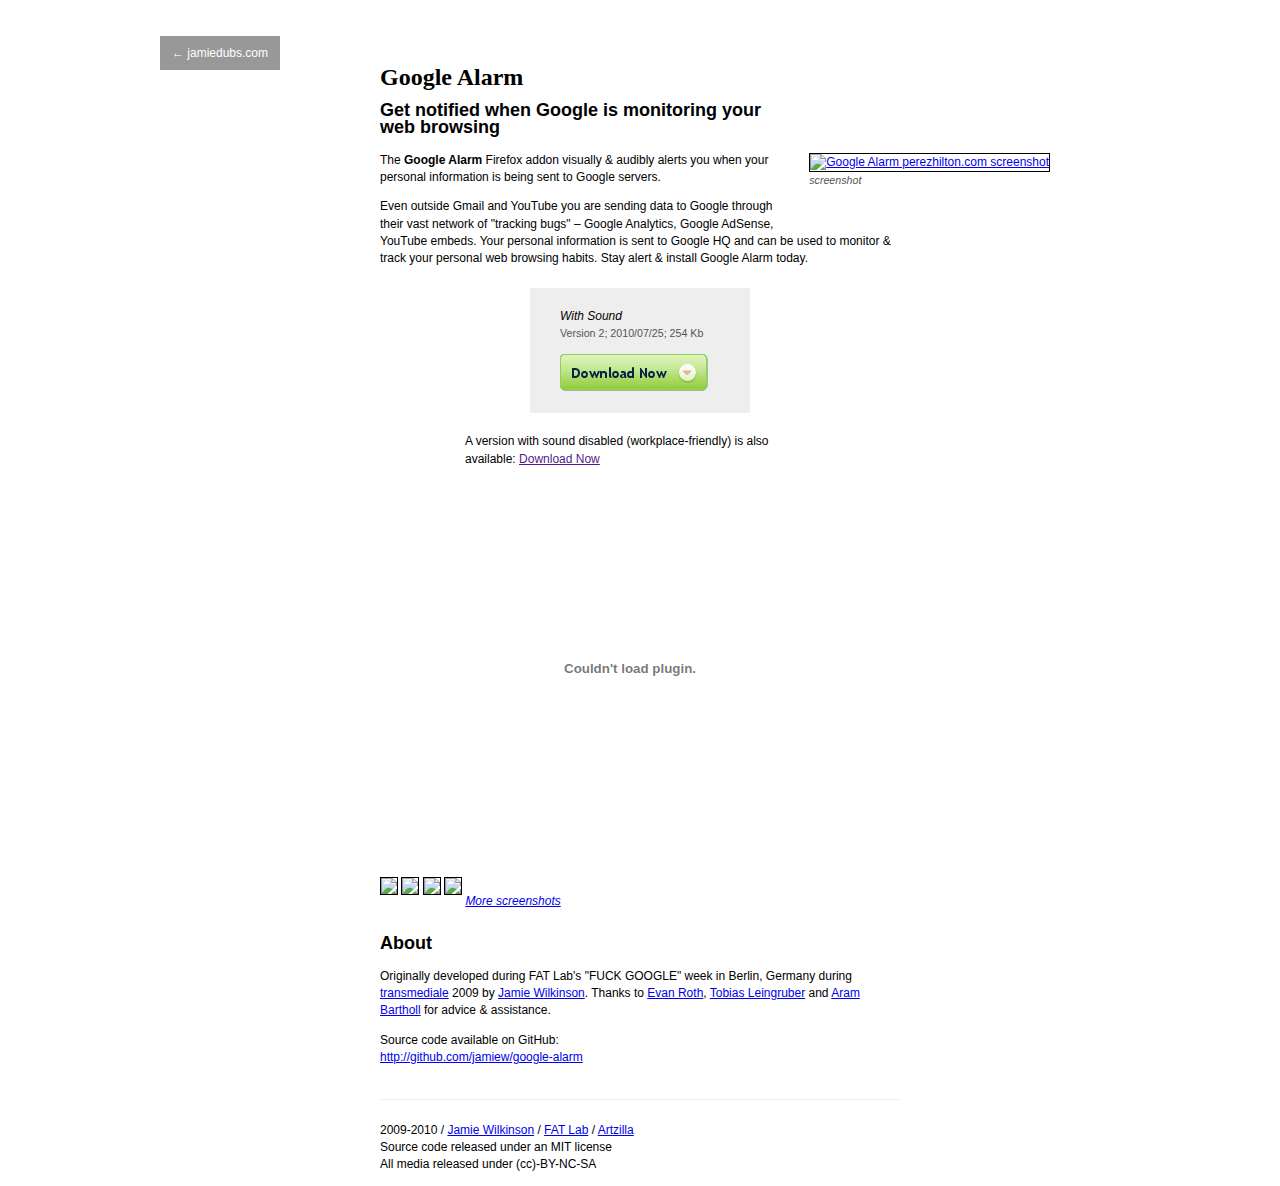
==== website/index.html @ bb17ca37 "add screenshots" ====
<!DOCTYPE html PUBLIC "-//W3C//DTD XHTML 1.0 Transitional//EN"
	"http://www.w3.org/TR/xhtml1/DTD/xhtml1-transitional.dtd">
<head>
	<title>Google Alarm - Firefox Add-on :: monitor Google monitoring you</title>
</head>

<body>

<link rel="stylesheet" href="projects.css" type="text/css" media="screen" charset="utf-8">

<div class="content">

  <div id="nav">
    <a href="http://jamiedubs.com">&larr; jamiedubs.com</a>
  </div>
  <br /><Br />
  <div style="float: right; padding: 0 0 30px 30px; padding-top: 100px; margin-right: -150px;">
    <!-- <a href="googlealarm.xpi" id="download_image"><img src="googlealarm-perezhilton-crop3.png" alt="Google Alarm perezhilton.com screenshot" title="Google Alarm perezhilton.com screenshot" style="border: 1px solid #000;" /></a> -->
    <a href="http://jamiedubs.com/fuckflickr/data/google-alarm/perezhilton.png" id="download_image"><img src="googlealarm-perezhilton-crop3.png" alt="Google Alarm perezhilton.com screenshot" title="Google Alarm perezhilton.com screenshot" style="border: 1px solid #000;" /></a>
    <br />
    <em class="meta">screenshot</em>
  </div>


	<h1><img src="animated-siren.gif" height="80" alt="" style="float: left; margin-top: -10px;" /> Google Alarm</h1>
  <h2>Get notified when Google is monitoring your web browsing</h2>
  <!-- <h2>Monitor Google monitoring you.</h2> -->

	<p>The <strong>Google Alarm</strong> Firefox addon visually & audibly alerts you when your personal information is being sent
	to Google servers.

	<p>Even outside Gmail and YouTube you are sending
	data to Google through their vast network of "tracking bugs" &ndash;
	Google Analytics, Google AdSense, YouTube embeds. Your personal information is sent
	to Google HQ and can be used to monitor & track your personal web browsing habits.
  Stay alert & install Google Alarm today.

  <div class="download_box">
    <em>With Sound</em>
    <p class="meta">
      Version 2;
      2010/07/25;
      254 Kb
    </p>
		<p>
		  <a href="googlealarm.xpi" class="button" id="download_button"><img src="download_now.gif" width="148" border="0" height="37"></a>
		</p>
	</div>

  <div style="width: 350px; margin: 0 auto;">
	<p>A version with sound disabled (workplace-friendly) is also available: <a href="">Download Now</a>
  </div>

  <div class="centered" style="width: 500px;">
    <!-- <h2 style="text-align: left;">Demo</h2> -->
    <object width="500" height="377">	<param name="allowfullscreen" value="true" />	<param name="allowscriptaccess" value="always" />	<param name="movie" value="http://vimeo.com/moogaloop.swf?clip_id=1734880&amp;server=vimeo.com&amp;show_title=0&amp;show_byline=0&amp;show_portrait=0&amp;color=ff00ff&amp;fullscreen=1" />	<embed src="http://vimeo.com/moogaloop.swf?clip_id=1734880&amp;server=vimeo.com&amp;show_title=0&amp;show_byline=0&amp;show_portrait=0&amp;color=ff00ff&amp;fullscreen=1" type="application/x-shockwave-flash" allowfullscreen="true" allowscriptaccess="always" width="500" height="377"></embed></object>
    <div class="meta">
      <!-- from <a href="http://vimeo.com/jamiew?pg=embed&amp;sec=1734880">jamiew</a> on <a href="http://vimeo.com?pg=embed&amp;sec=1734880">Vimeo</a> -->
    </div>
  </div>

</div>


<div class="content">

  <div id="screenshots">
    <a href="http://jamiedubs.com/fuckflickr/data/google-alarm/google.png"><img src="http://jamiedubs.com/fuckflickr/data/google-alarm/web/google.png" /></a>
    <a href="http://jamiedubs.com/fuckflickr/data/google-alarm/youtube.png"><img src="http://jamiedubs.com/fuckflickr/data/google-alarm/web/youtube.png" /></a>
    <a href="http://jamiedubs.com/fuckflickr/data/google-alarm/tumblr.png"><img src="http://jamiedubs.com/fuckflickr/data/google-alarm/web/tumblr.png" /></a>
    <a href="http://jamiedubs.com/fuckflickr/data/google-alarm/vimeo.png"><img src="http://jamiedubs.com/fuckflickr/data/google-alarm/web/vimeo.png" /></a>

    <em><a href="http://jamiedubs.com/fuckflickr/google-alarm">More screenshots</a></em>
  </div>

  <!-- <div id="right"> -->
<div class="content">
	<h2>About</h2>
	<p>
	  Originally developed during FAT Lab's "FUCK GOOGLE" week in Berlin, Germany during <a href="http://transmediale.de">transmediale</a> 2009
	  by <a href="http://jamiedubs.com">Jamie Wilkinson</a>.
	  Thanks to <a href="http://evan-roth.com">Evan Roth</a>, <a href="http://tobi-x.com">Tobias Leingruber</a>
	  and <a href="http://datenform.de">Aram Bartholl</a> for advice & assistance.


	<p>
	  Source code available on GitHub:<br />
	  <a href="http://github.com/jamiew/google-alarm">http://github.com/jamiew/google-alarm</a>
	  <br /><br />
  </p>

</div>


<div class="content footer">
	<p>
	  2009-2010 / <a href="http://jamiedubs.com">Jamie Wilkinson</a> / <a href="http://fffff.at">FAT Lab</a> / <a href="http://artzilla.org">Artzilla</a><br />
	  Source code released under an MIT license<br />
	  All media released under (cc)-BY-NC-SA
	</p>
</div>


<!-- stats -->
<script type="text/javascript">
var gaJsHost = (("https:" == document.location.protocol) ? "https://ssl." : "http://www.");
document.write(unescape("%3Cscript src='" + gaJsHost + "google-analytics.com/ga.js' type='text/javascript'%3E%3C/script%3E"));
</script>
<script type="text/javascript">
var pageTracker = _gat._getTracker("UA-96220-1");
pageTracker._initData();
pageTracker._trackPageview();
</script>

</body>
</html>
---- website/projects.css ----
body {
  font-family: sans-serif;
  font-size: 9pt;
	line-height: 13pt;
}

h1 { padding: 0; font-family: geneva; font-size: 2em;  }
a img { border: 0; }

#left {
	width: 180px;
	overflow: hidden;
	margin-top: 20px;
  float: left;
  text-align: right;
}
#right {
	float: left;
	width: 250px;
	padding: 30px;
}

.content {
  clear: both;
  margin: 0 auto;
  width: 520px;
  padding-top: 10px;
}
.embed { font-size: 9pt; color: #555; }
.embed input { padding: 1px; color: #888; font-size: 8px; background-color: #f6f5f5; width: 200px; }
.samples {
  color: #444;
  font-size: 8pt;
  line-height: 14pt;
}
.in-this-volume { margin-top: 8px; }

#nav {
  position: absolute;
  top: 45px;
  margin-left: -220px;
}
#nav a {
  opacity: 0.4;
  -moz-border-radius: 6px;
  font-size: 9pt;
  background-color: #000;
  color: #fff;
  margin-top: 10px;
  padding: 10px 12px;
  text-decoration: none;
}
#nav a:hover {
  opacity: 0.6;
}

.meta {
	margin: 0;
	padding: 0;
/*  text-align: right;*/
	font-size: 8pt;
	color: #555;
}
.meta a {
	text-decoration: underline;
	color: #999;
}

.footer {
  margin-top: 15px;
  padding-top: 10px;
  border-top: 1px solid #efefef;
}

.centered { text-align: center; }

.download_box {
  background: #eee;
  -moz-border-radius: 3px;
/*  border: 1px solid #aaa;*/
  width: 160px;
/*  margin: 0px 20px 0 0;*/
/*  float: right;*/
  margin: 20px auto;
  padding: 20px 30px 10px;
}


#screeenshots {
  width: 800px;
  margin: 0 auto;
}
#screenshots img {
  width: 100%;
  border: 1px solid black;
  margin: 10px 0;
}
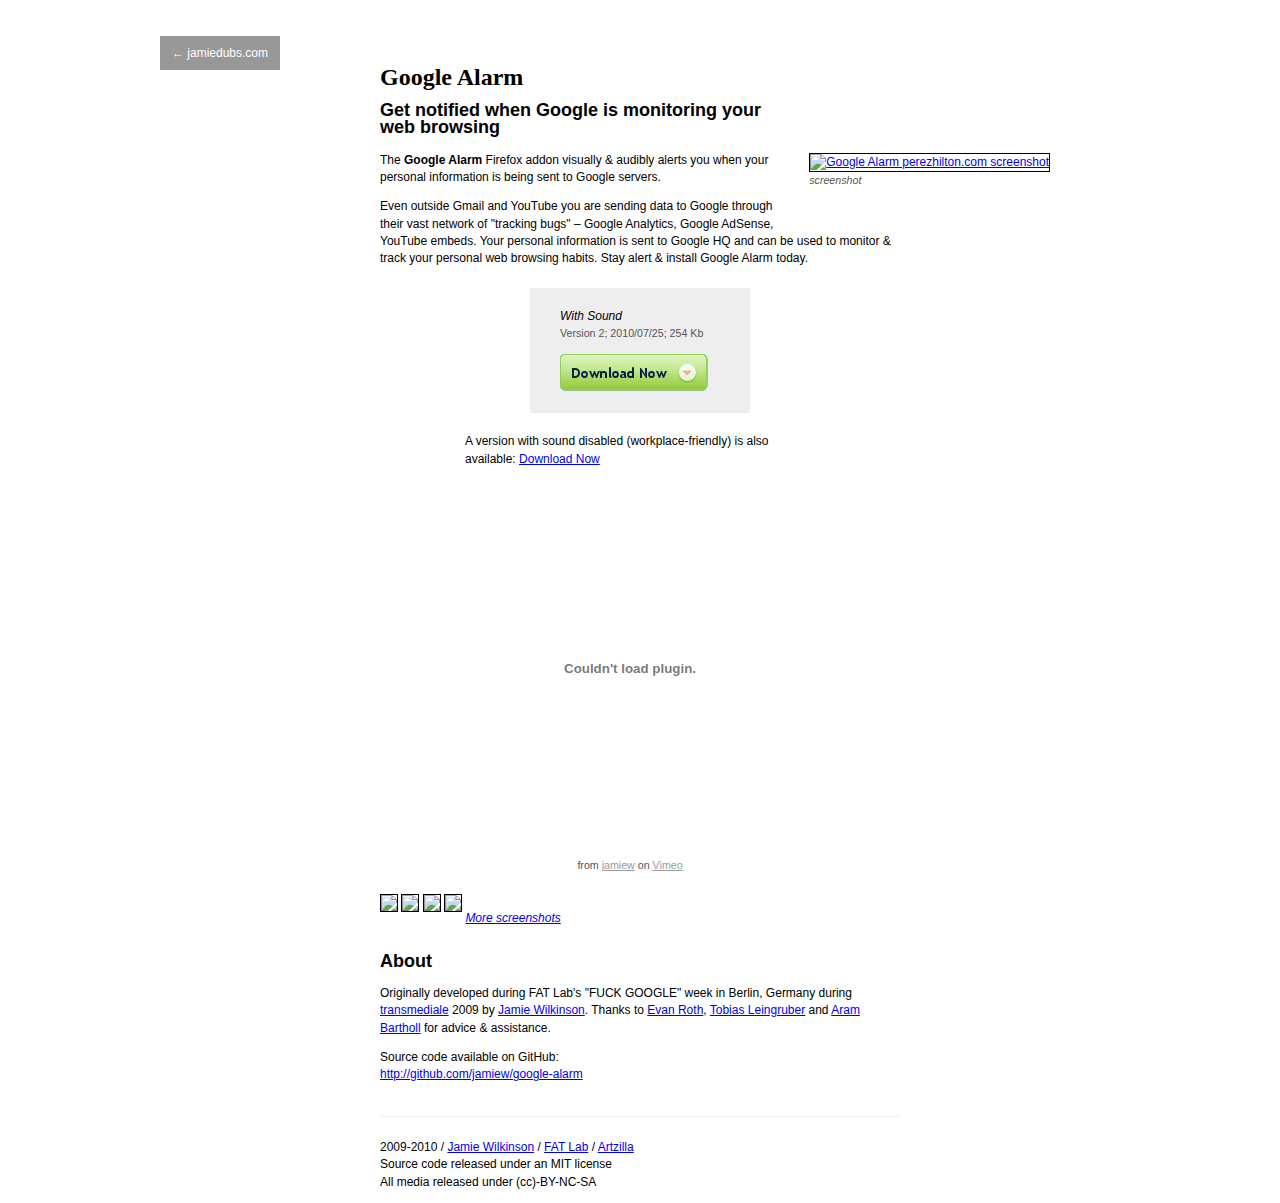
==== commit fc51874f: "correct vimeo video URLs" ====
--- a/website/index.html
+++ b/website/index.html
@@ -43,19 +43,19 @@
       254 Kb
     </p>
 		<p>
-		  <a href="googlealarm.xpi" class="button" id="download_button"><img src="download_now.gif" width="148" border="0" height="37"></a>
+		  <a href="google-alarm.xpi" class="button" id="download_button"><img src="download_now.gif" width="148" border="0" height="37"></a>
 		</p>
 	</div>
 
   <div style="width: 350px; margin: 0 auto;">
-	<p>A version with sound disabled (workplace-friendly) is also available: <a href="">Download Now</a>
+	<p>A version with sound disabled (workplace-friendly) is also available: <a href="google-alarm-nosound.xpi">Download Now</a>
   </div>
 
   <div class="centered" style="width: 500px;">
     <!-- <h2 style="text-align: left;">Demo</h2> -->
-    <object width="500" height="377">	<param name="allowfullscreen" value="true" />	<param name="allowscriptaccess" value="always" />	<param name="movie" value="http://vimeo.com/moogaloop.swf?clip_id=1734880&amp;server=vimeo.com&amp;show_title=0&amp;show_byline=0&amp;show_portrait=0&amp;color=ff00ff&amp;fullscreen=1" />	<embed src="http://vimeo.com/moogaloop.swf?clip_id=1734880&amp;server=vimeo.com&amp;show_title=0&amp;show_byline=0&amp;show_portrait=0&amp;color=ff00ff&amp;fullscreen=1" type="application/x-shockwave-flash" allowfullscreen="true" allowscriptaccess="always" width="500" height="377"></embed></object>
+    <object width="500" height="377">	<param name="allowfullscreen" value="true" />	<param name="allowscriptaccess" value="always" />	<param name="movie" value="http://vimeo.com/moogaloop.swf?clip_id=13648673&amp;server=vimeo.com&amp;show_title=0&amp;show_byline=0&amp;show_portrait=0&amp;color=ff00ff&amp;fullscreen=1" />	<embed src="http://vimeo.com/moogaloop.swf?clip_id=13648673&amp;server=vimeo.com&amp;show_title=0&amp;show_byline=0&amp;show_portrait=0&amp;color=ff00ff&amp;fullscreen=1" type="application/x-shockwave-flash" allowfullscreen="true" allowscriptaccess="always" width="500" height="377"></embed></object>
     <div class="meta">
-      <!-- from <a href="http://vimeo.com/jamiew?pg=embed&amp;sec=1734880">jamiew</a> on <a href="http://vimeo.com?pg=embed&amp;sec=1734880">Vimeo</a> -->
+      from <a href="http://vimeo.com/jamiew?pg=embed&amp;sec=13648673">jamiew</a> on <a href="http://vimeo.com?pg=embed&amp;sec=13648673">Vimeo</a>
     </div>
   </div>
 
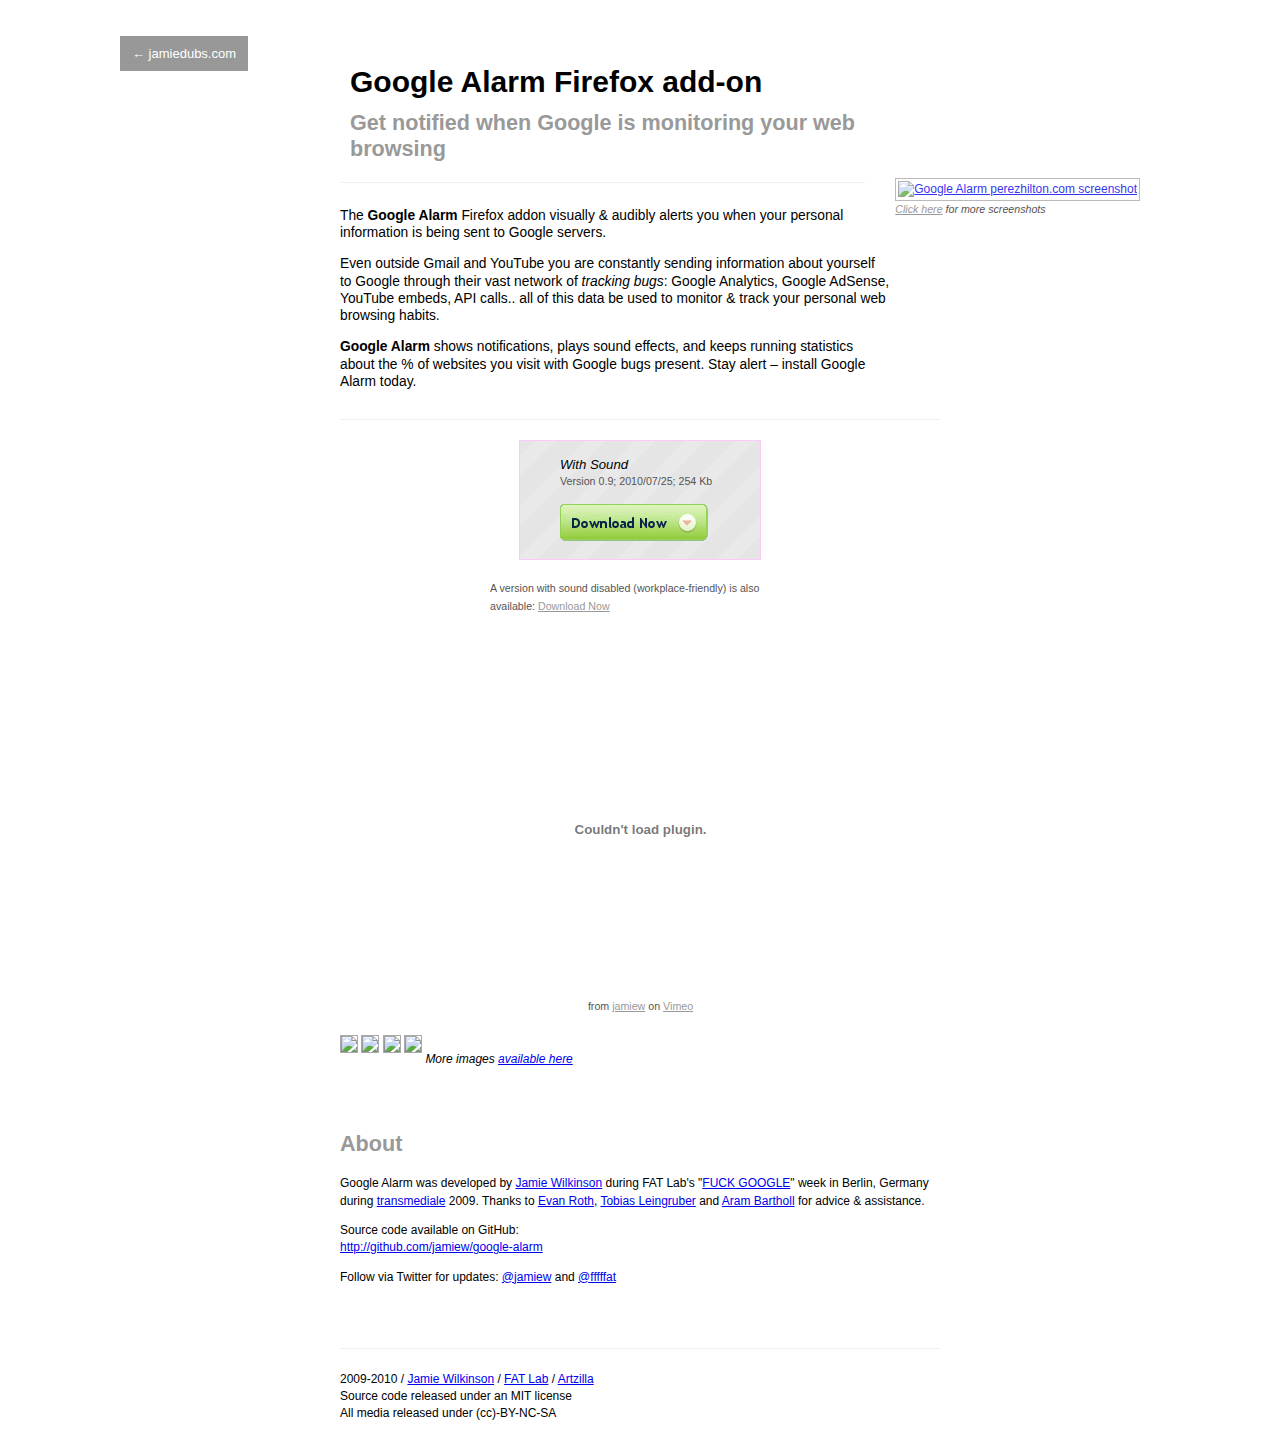
==== commit 7c09fd48: "dulled opacity screenshot" ====
--- a/website/index.html
+++ b/website/index.html
@@ -2,6 +2,7 @@
 	"http://www.w3.org/TR/xhtml1/DTD/xhtml1-transitional.dtd">
 <head>
 	<title>Google Alarm - Firefox Add-on :: monitor Google monitoring you</title>
+  <link rel="shortcut icon" href="favicon.ico">
 </head>
 
 <body>
@@ -10,35 +11,41 @@
 
 <div class="content">
 
-  <div id="nav">
+  <div id="home_link">
     <a href="http://jamiedubs.com">&larr; jamiedubs.com</a>
   </div>
-  <br /><Br />
-  <div style="float: right; padding: 0 0 30px 30px; padding-top: 100px; margin-right: -150px;">
+
+  <br /><br />
+
+  <div id="screenshot">
     <!-- <a href="googlealarm.xpi" id="download_image"><img src="googlealarm-perezhilton-crop3.png" alt="Google Alarm perezhilton.com screenshot" title="Google Alarm perezhilton.com screenshot" style="border: 1px solid #000;" /></a> -->
-    <a href="http://jamiedubs.com/fuckflickr/data/google-alarm/perezhilton.png" id="download_image"><img src="googlealarm-perezhilton-crop3.png" alt="Google Alarm perezhilton.com screenshot" title="Google Alarm perezhilton.com screenshot" style="border: 1px solid #000;" /></a>
+    <a href="http://jamiedubs.com/fuckflickr/data/google-alarm/perezhilton.png" id="download_image"><img src="googlealarm-perezhilton-crop3.png" alt="Google Alarm perezhilton.com screenshot" title="Google Alarm perezhilton.com screenshot" /></a>
     <br />
-    <em class="meta">screenshot</em>
+    <em class="meta"><a href="#screenshots">Click here</a> for more screenshots</em>
   </div>
 
 
-	<h1><img src="animated-siren.gif" height="80" alt="" style="float: left; margin-top: -10px;" /> Google Alarm</h1>
-  <h2>Get notified when Google is monitoring your web browsing</h2>
-  <!-- <h2>Monitor Google monitoring you.</h2> -->
+	<h1 id="title"><img src="animated-siren.gif" height="80" alt="" id="logo" /> Google Alarm Firefox add-on</h1>
+  <h2 id="byline">Get notified when Google is monitoring your web browsing</h2>
 
-	<p>The <strong>Google Alarm</strong> Firefox addon visually & audibly alerts you when your personal information is being sent
-	to Google servers.
+  <div id="description">
+  	<p>The <strong>Google Alarm</strong> Firefox addon visually & audibly alerts you when
+  	  your personal information is being sent to Google servers.
 
-	<p>Even outside Gmail and YouTube you are sending
-	data to Google through their vast network of "tracking bugs" &ndash;
-	Google Analytics, Google AdSense, YouTube embeds. Your personal information is sent
-	to Google HQ and can be used to monitor & track your personal web browsing habits.
-  Stay alert & install Google Alarm today.
+  	<p>Even outside Gmail and YouTube you are constantly sending
+  	information about yourself to Google through their vast network of <em>tracking bugs</em>:
+  	Google Analytics, Google AdSense, YouTube embeds, API calls..
+  	all of this data be used to monitor & track your personal web browsing habits.
 
-  <div class="download_box">
+  	<p><strong>Google Alarm</strong> shows notifications, plays sound effects, and keeps running statistics about the % of websites you visit with
+  	Google bugs present.
+    Stay alert &ndash; install Google Alarm today.
+  </div>
+
+  <div class="download_box" id="downloads">
     <em>With Sound</em>
     <p class="meta">
-      Version 2;
+      Version 0.9;
       2010/07/25;
       254 Kb
     </p>
@@ -47,13 +54,15 @@
 		</p>
 	</div>
 
-  <div style="width: 350px; margin: 0 auto;">
-	<p>A version with sound disabled (workplace-friendly) is also available: <a href="google-alarm-nosound.xpi">Download Now</a>
+  <div class="alt-download meta">
+  	<p>A version with sound disabled (workplace-friendly) is also available: <a href="google-alarm-nosound.xpi">Download Now</a>
   </div>
 
-  <div class="centered" style="width: 500px;">
+  <br /><br />
+
+  <div id="video" class="centered" style="width: 601px;">
     <!-- <h2 style="text-align: left;">Demo</h2> -->
-    <object width="500" height="377">	<param name="allowfullscreen" value="true" />	<param name="allowscriptaccess" value="always" />	<param name="movie" value="http://vimeo.com/moogaloop.swf?clip_id=13648673&amp;server=vimeo.com&amp;show_title=0&amp;show_byline=0&amp;show_portrait=0&amp;color=ff00ff&amp;fullscreen=1" />	<embed src="http://vimeo.com/moogaloop.swf?clip_id=13648673&amp;server=vimeo.com&amp;show_title=0&amp;show_byline=0&amp;show_portrait=0&amp;color=ff00ff&amp;fullscreen=1" type="application/x-shockwave-flash" allowfullscreen="true" allowscriptaccess="always" width="500" height="377"></embed></object>
+    <object width="601" height="338"><param name="allowfullscreen" value="true" /><param name="allowscriptaccess" value="always" /><param name="movie" value="http://vimeo.com/moogaloop.swf?clip_id=13648673&amp;server=vimeo.com&amp;show_title=1&amp;show_byline=0&amp;show_portrait=0&amp;color=ffffff&amp;fullscreen=1" /><embed src="http://vimeo.com/moogaloop.swf?clip_id=13648673&amp;server=vimeo.com&amp;show_title=1&amp;show_byline=0&amp;show_portrait=0&amp;color=ffffff&amp;fullscreen=1" type="application/x-shockwave-flash" allowfullscreen="true" allowscriptaccess="always" width="601" height="338"></embed></object>
     <div class="meta">
       from <a href="http://vimeo.com/jamiew?pg=embed&amp;sec=13648673">jamiew</a> on <a href="http://vimeo.com?pg=embed&amp;sec=13648673">Vimeo</a>
     </div>
@@ -65,20 +74,21 @@
 <div class="content">
 
   <div id="screenshots">
+    <!-- <a name="screenshots"></a> -->
     <a href="http://jamiedubs.com/fuckflickr/data/google-alarm/google.png"><img src="http://jamiedubs.com/fuckflickr/data/google-alarm/web/google.png" /></a>
     <a href="http://jamiedubs.com/fuckflickr/data/google-alarm/youtube.png"><img src="http://jamiedubs.com/fuckflickr/data/google-alarm/web/youtube.png" /></a>
     <a href="http://jamiedubs.com/fuckflickr/data/google-alarm/tumblr.png"><img src="http://jamiedubs.com/fuckflickr/data/google-alarm/web/tumblr.png" /></a>
     <a href="http://jamiedubs.com/fuckflickr/data/google-alarm/vimeo.png"><img src="http://jamiedubs.com/fuckflickr/data/google-alarm/web/vimeo.png" /></a>
 
-    <em><a href="http://jamiedubs.com/fuckflickr/google-alarm">More screenshots</a></em>
+    <em>More images <a href="http://jamiedubs.com/fuckflickr/google-alarm">available here</a></em>
   </div>
 
   <!-- <div id="right"> -->
 <div class="content">
+  <br /><br />
 	<h2>About</h2>
 	<p>
-	  Originally developed during FAT Lab's "FUCK GOOGLE" week in Berlin, Germany during <a href="http://transmediale.de">transmediale</a> 2009
-	  by <a href="http://jamiedubs.com">Jamie Wilkinson</a>.
+	  Google Alarm was developed by <a href="http://jamiedubs.com">Jamie Wilkinson</a> during FAT Lab's "<a href="http://fffff.at/tag/fuckgoogle">FUCK GOOGLE</a>" week in Berlin, Germany during <a href="http://transmediale.de">transmediale</a> 2009.
 	  Thanks to <a href="http://evan-roth.com">Evan Roth</a>, <a href="http://tobi-x.com">Tobias Leingruber</a>
 	  and <a href="http://datenform.de">Aram Bartholl</a> for advice & assistance.
 
@@ -86,9 +96,14 @@
 	<p>
 	  Source code available on GitHub:<br />
 	  <a href="http://github.com/jamiew/google-alarm">http://github.com/jamiew/google-alarm</a>
-	  <br /><br />
   </p>
 
+  <p>
+    Follow via Twitter for updates: <a href="http://twitter.com/jamiew">@jamiew</a> and
+    <a href="http://twitter.com/fffffat">@fffffat</a>
+  </p>
+
+  <br /><br />
 </div>
 
 
--- a/website/projects.css
+++ b/website/projects.css
@@ -1,3 +1,7 @@
+/* jamiedubs.com */
+/* Google Alarm */
+
+/* General */
 
 body {
   font-family: sans-serif;
@@ -5,60 +9,43 @@
 	line-height: 13pt;
 }
 
-h1 { padding: 0; font-family: geneva; font-size: 2em;  }
 a img { border: 0; }
+
+h1 { padding: 0; font-family: "century gothic", "geneva", sans-serif; font-size: 2.5em; font-weight: bold; }
+h2 { font-size: 1.8em; color: #999; line-height: 1.2em;}
+
+.centered { text-align: center; }
+
+
+/* Standard page elements */
+
+h1#title { }
+h2#byline { margin-bottom: 20px; }
+#logo{ float: left; margin: -10px 10px 20px 0; }
 
 #left {
 	width: 180px;
+  float: left;
+	margin-top: 20px;
 	overflow: hidden;
-	margin-top: 20px;
-  float: left;
   text-align: right;
 }
 #right {
+	width: 250px;
 	float: left;
-	width: 250px;
 	padding: 30px;
 }
 
 .content {
   clear: both;
   margin: 0 auto;
-  width: 520px;
+  width: 600px;
   padding-top: 10px;
-}
-.embed { font-size: 9pt; color: #555; }
-.embed input { padding: 1px; color: #888; font-size: 8px; background-color: #f6f5f5; width: 200px; }
-.samples {
-  color: #444;
-  font-size: 8pt;
-  line-height: 14pt;
-}
-.in-this-volume { margin-top: 8px; }
-
-#nav {
-  position: absolute;
-  top: 45px;
-  margin-left: -220px;
-}
-#nav a {
-  opacity: 0.4;
-  -moz-border-radius: 6px;
-  font-size: 9pt;
-  background-color: #000;
-  color: #fff;
-  margin-top: 10px;
-  padding: 10px 12px;
-  text-decoration: none;
-}
-#nav a:hover {
-  opacity: 0.6;
 }
 
 .meta {
 	margin: 0;
 	padding: 0;
-/*  text-align: right;*/
 	font-size: 8pt;
 	color: #555;
 }
@@ -73,28 +60,49 @@
   border-top: 1px solid #efefef;
 }
 
-.centered { text-align: center; }
+#home_link { position: absolute; top: 45px; margin-left: -220px; }
+#home_link a {
+  opacity: 0.4;
+  -moz-border-radius: 6px;
+  font-size: 13px;
+  background-color: #000;
+  color: #fff;
+  margin-top: 10px;
+  padding: 10px 12px;
+  text-decoration: none;
+}
+#home_link a:hover { opacity: 0.6; }
 
-.download_box {
-  background: #eee;
-  -moz-border-radius: 3px;
-/*  border: 1px solid #aaa;*/
-  width: 160px;
-/*  margin: 0px 20px 0 0;*/
-/*  float: right;*/
-  margin: 20px auto;
-  padding: 20px 30px 10px;
+
+/* Custom page elements */
+
+#description {
+  font-size: 115%;
+  padding: 10px 50px 15px 0px;
+  border: 1px solid #efefef;
+  border-left: 0;
+  border-right: 0;
 }
 
+#screenshot { background: white; float: right; padding: 0 0 30px 30px; padding-top: 100px; margin-right: -200px; margin-top: 25px;}
+#screenshot img { border: 1px solid #aaa; padding: 2px; }
+#screenshot a img { opacity: 0.8; }
+#screenshot a:hover img { opacity: 1; }
 
-#screeenshots {
-  width: 800px;
-  margin: 0 auto;
-}
-#screenshots img {
-  width: 100%;
-  border: 1px solid black;
-  margin: 10px 0;
+#downloads { }
+.download_box {
+  background: #eee url(bgimage7jc.png);
+  -moz-border-radius: 5px;
+  border: 1px solid #facafa;
+  width: 160px;
+  font-size: 110%;
+  margin: 20px auto 20px;
+  padding: 15px 40px 5px;
 }
 
+.alt-download { width: 300px; margin: 0 auto; }
 
+#screeenshots { width: 800px; margin: 0 auto; }
+#screenshots img { width: 100%; border: 1px solid #aaa; margin: 10px 0; }
+
+
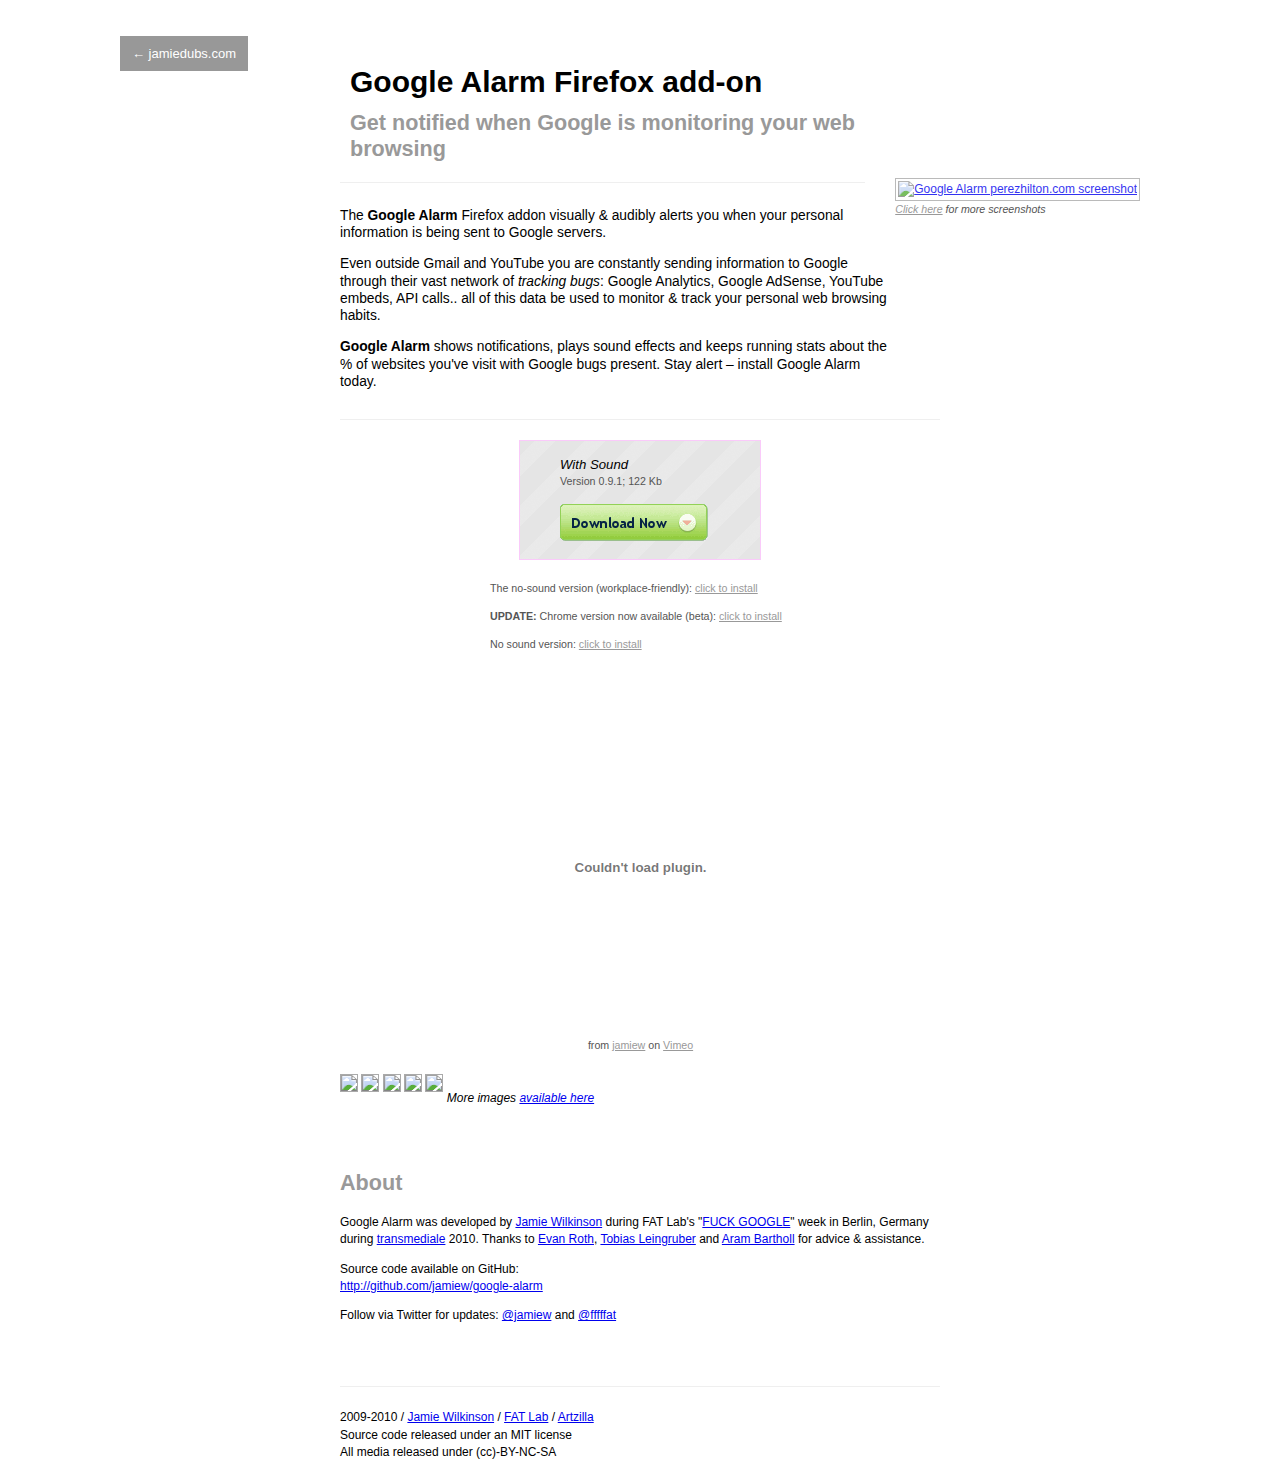
==== commit d579e6d3: "revert reversion from f0e5d5706728242ee5971134561034af918fb212" ====
--- a/website/index.html
+++ b/website/index.html
@@ -22,6 +22,19 @@
     <a href="http://jamiedubs.com/fuckflickr/data/google-alarm/perezhilton.png" id="download_image"><img src="googlealarm-perezhilton-crop3.png" alt="Google Alarm perezhilton.com screenshot" title="Google Alarm perezhilton.com screenshot" /></a>
     <br />
     <em class="meta"><a href="#screenshots">Click here</a> for more screenshots</em>
+
+        <!--<p id="share_buttons"> 
+          <br />           
+          <iframe src="http://www.facebook.com/plugins/like.php?href=http%3A%2F%2Fjamiedubs.com%2F/googlealarm&amp;layout=standard&amp;show_faces=false&amp;width=270&amp;action=like&amp;colo
+rscheme=light&amp;height=35" scrolling="no" frameborder="0" style="border:none; overflow:hidden; width:270px; height:35px;" allowTransparency="true"></iframe>                            
+          <br />
+                        <script type="text/javascript"> 
+                        tweetmeme_style = 'compact';
+                        tweetmeme_source = 'googlealarm';
+                        </script> 
+                        <script type="text/javascript" src="http://tweetmeme.com/i/scripts/button.js"></script> 
+         </p> -->
+
   </div>
 
 
@@ -33,21 +46,21 @@
   	  your personal information is being sent to Google servers.
 
   	<p>Even outside Gmail and YouTube you are constantly sending
-  	information about yourself to Google through their vast network of <em>tracking bugs</em>:
+  	information to Google through their vast network of <em>tracking bugs</em>:
   	Google Analytics, Google AdSense, YouTube embeds, API calls..
   	all of this data be used to monitor & track your personal web browsing habits.
 
-  	<p><strong>Google Alarm</strong> shows notifications, plays sound effects, and keeps running statistics about the % of websites you visit with
+  	<p><strong>Google Alarm</strong> shows notifications, plays sound effects and keeps running stats about the % of websites you've visit with
   	Google bugs present.
     Stay alert &ndash; install Google Alarm today.
+
   </div>
 
   <div class="download_box" id="downloads">
     <em>With Sound</em>
     <p class="meta">
-      Version 0.9;
-      2010/07/25;
-      254 Kb
+      Version 0.9.1;
+      122 Kb
     </p>
 		<p>
 		  <a href="google-alarm.xpi" class="button" id="download_button"><img src="download_now.gif" width="148" border="0" height="37"></a>
@@ -55,7 +68,12 @@
 	</div>
 
   <div class="alt-download meta">
-  	<p>A version with sound disabled (workplace-friendly) is also available: <a href="google-alarm-nosound.xpi">Download Now</a>
+  	<p>The no-sound version (workplace-friendly): <a href="google-alarm-nosound.xpi">click to install</a>
+  </div>
+
+  <div class="alt-download meta">
+    <p><strong>UPDATE:</strong> Chrome version now available (beta): <a href="http://jamiedubs.com/googlealarm/google-alarm.user.js">click to install</a>
+    <p>No sound version: <a href="http://jamiedubs.com/googlealarm/google-alarm-nosound.user.js">click to install</a>
   </div>
 
   <br /><br />
@@ -77,8 +95,9 @@
     <!-- <a name="screenshots"></a> -->
     <a href="http://jamiedubs.com/fuckflickr/data/google-alarm/google.png"><img src="http://jamiedubs.com/fuckflickr/data/google-alarm/web/google.png" /></a>
     <a href="http://jamiedubs.com/fuckflickr/data/google-alarm/youtube.png"><img src="http://jamiedubs.com/fuckflickr/data/google-alarm/web/youtube.png" /></a>
-    <a href="http://jamiedubs.com/fuckflickr/data/google-alarm/tumblr.png"><img src="http://jamiedubs.com/fuckflickr/data/google-alarm/web/tumblr.png" /></a>
+    <a href="http://jamiedubs.com/fuckflickr/data/google-alarm/perezhilton.png"><img src="http://jamiedubs.com/fuckflickr/data/google-alarm/web/perezhilton.png" /></a>
     <a href="http://jamiedubs.com/fuckflickr/data/google-alarm/vimeo.png"><img src="http://jamiedubs.com/fuckflickr/data/google-alarm/web/vimeo.png" /></a>
+    <a href="http://jamiedubs.com/fuckflickr/data/google-alarm/reddit.png"><img src="http://jamiedubs.com/fuckflickr/data/google-alarm/web/reddit.png" /></a>
 
     <em>More images <a href="http://jamiedubs.com/fuckflickr/google-alarm">available here</a></em>
   </div>
@@ -88,7 +107,7 @@
   <br /><br />
 	<h2>About</h2>
 	<p>
-	  Google Alarm was developed by <a href="http://jamiedubs.com">Jamie Wilkinson</a> during FAT Lab's "<a href="http://fffff.at/tag/fuckgoogle">FUCK GOOGLE</a>" week in Berlin, Germany during <a href="http://transmediale.de">transmediale</a> 2009.
+	  Google Alarm was developed by <a href="http://jamiedubs.com">Jamie Wilkinson</a> during FAT Lab's "<a href="http://fffff.at/tag/fuckgoogle">FUCK GOOGLE</a>" week in Berlin, Germany during <a href="http://transmediale.de">transmediale</a> 2010.
 	  Thanks to <a href="http://evan-roth.com">Evan Roth</a>, <a href="http://tobi-x.com">Tobias Leingruber</a>
 	  and <a href="http://datenform.de">Aram Bartholl</a> for advice & assistance.
 
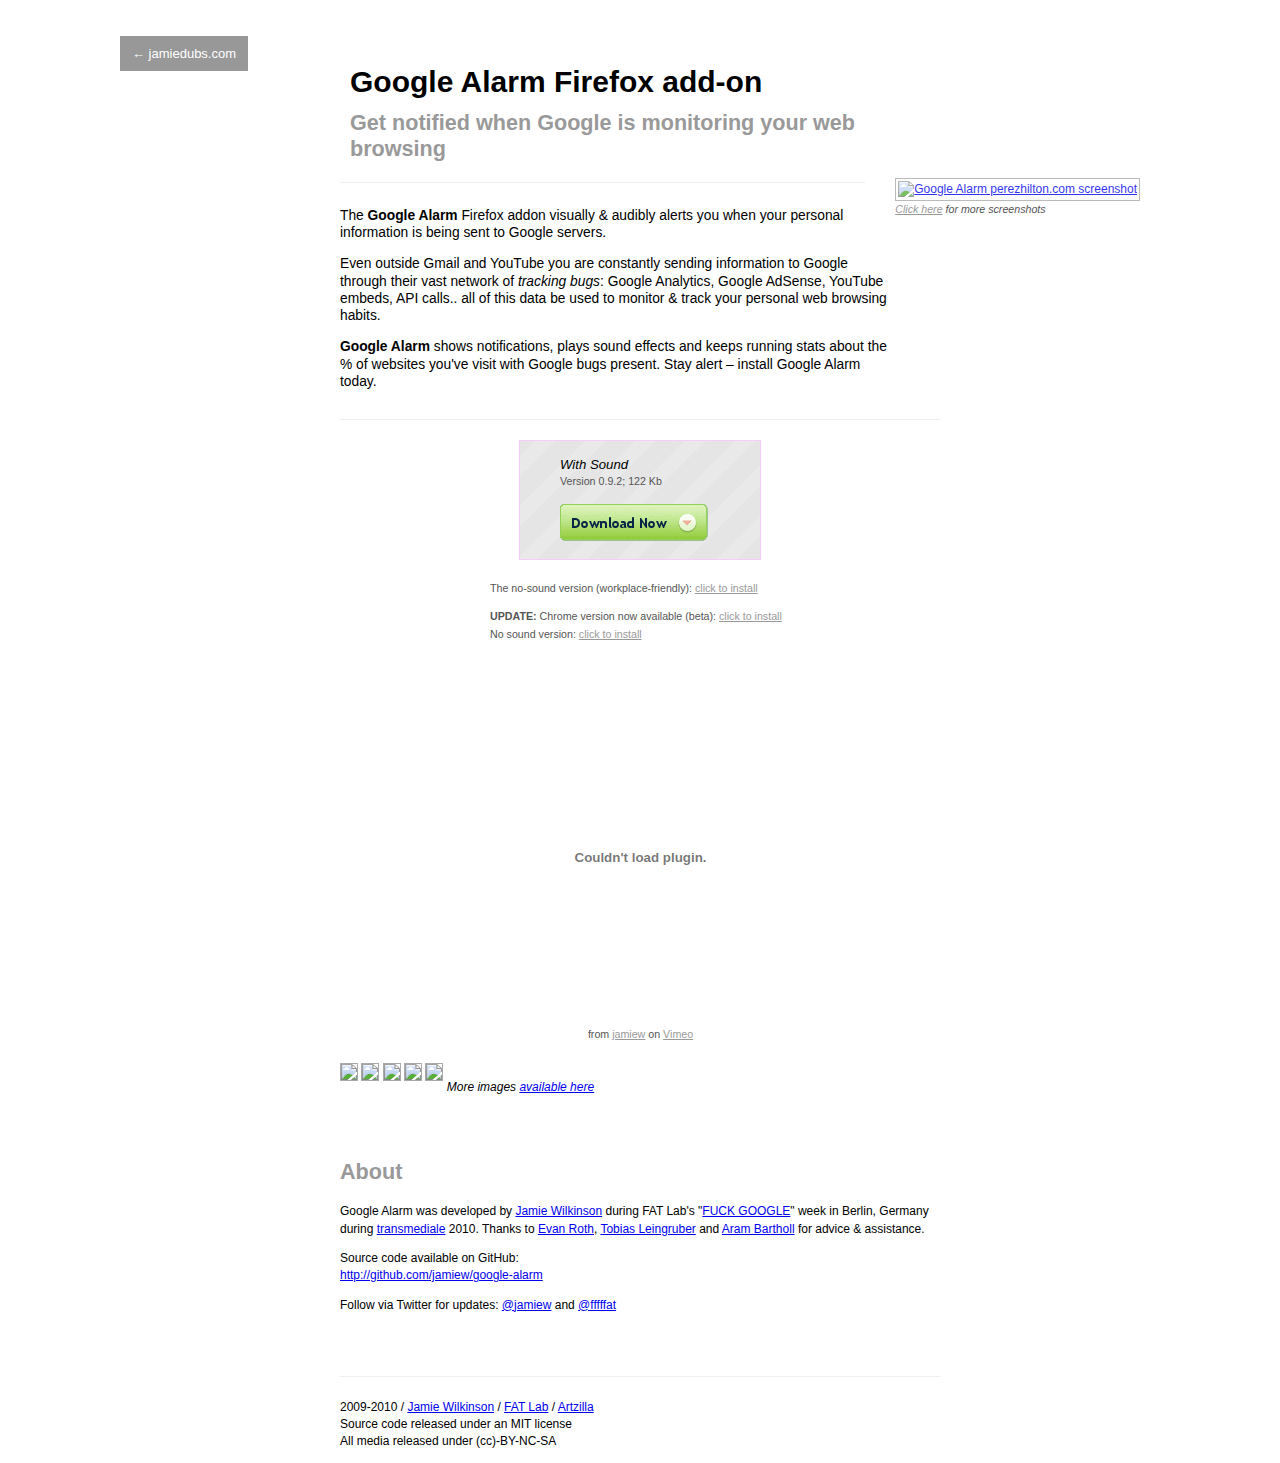
==== commit b89cc0bd: "<br> for a <p>" ====
--- a/website/index.html
+++ b/website/index.html
@@ -59,7 +59,7 @@
   <div class="download_box" id="downloads">
     <em>With Sound</em>
     <p class="meta">
-      Version 0.9.1;
+      Version 0.9.2;
       122 Kb
     </p>
 		<p>
@@ -72,8 +72,8 @@
   </div>
 
   <div class="alt-download meta">
-    <p><strong>UPDATE:</strong> Chrome version now available (beta): <a href="http://jamiedubs.com/googlealarm/google-alarm.user.js">click to install</a>
-    <p>No sound version: <a href="http://jamiedubs.com/googlealarm/google-alarm-nosound.user.js">click to install</a>
+    <p><strong>UPDATE:</strong> Chrome version now available (beta): <a href="http://jamiedubs.com/googlealarm/google-alarm.user.js">click to install</a><br />
+    No sound version: <a href="http://jamiedubs.com/googlealarm/google-alarm-nosound.user.js">click to install</a>
   </div>
 
   <br /><br />
